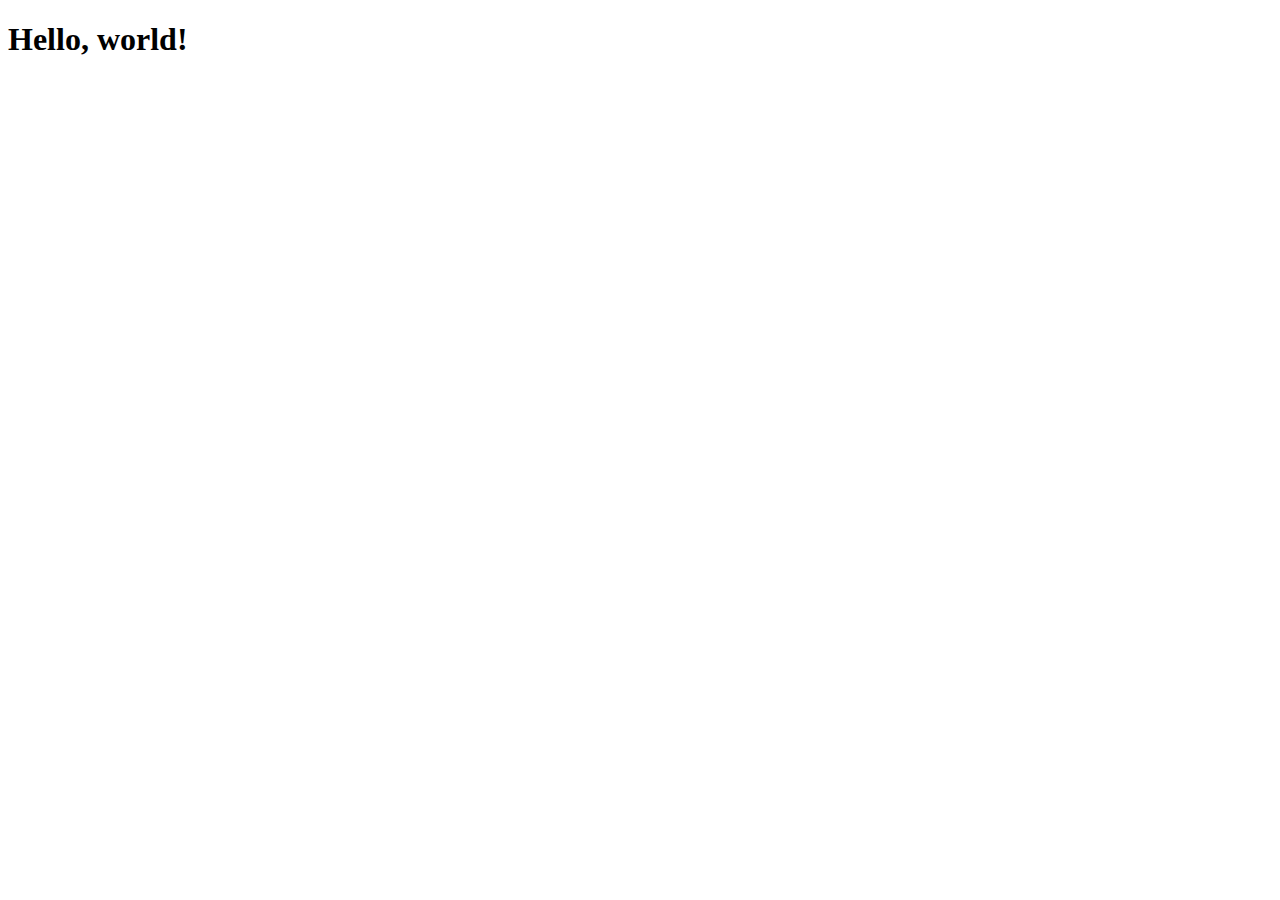
==== index.html @ 62ead899 "Added bootstrap sources and js script" ====
<!DOCTYPE html>
<html lang="en">
<head>
    <meta charset="UTF-8">
    <meta http-equiv="X-UA-Compatible" content="IE=edge">
    <meta name="viewport" content="width=device-width, initial-scale=1.0">
    <link href="https://cdn.jsdelivr.net/npm/bootstrap@5.0.2/dist/css/bootstrap.min.css" rel="stylesheet" integrity="sha384-EVSTQN3/azprG1Anm3QDgpJLIm9Nao0Yz1ztcQTwFspd3yD65VohhpuuCOmLASjC" crossorigin="anonymous">
    <title>Movie viewer</title>
</head>
<body>
    <h1>Hello, world!</h1>

<script src="https://cdn.jsdelivr.net/npm/bootstrap@5.0.2/dist/js/bootstrap.bundle.min.js" integrity="sha384-MrcW6ZMFYlzcLA8Nl+NtUVF0sA7MsXsP1UyJoMp4YLEuNSfAP+JcXn/tWtIaxVXM" crossorigin="anonymous"></script>
<script type="text/javascript" src="js/app.js" async></script>
</body>
</html>
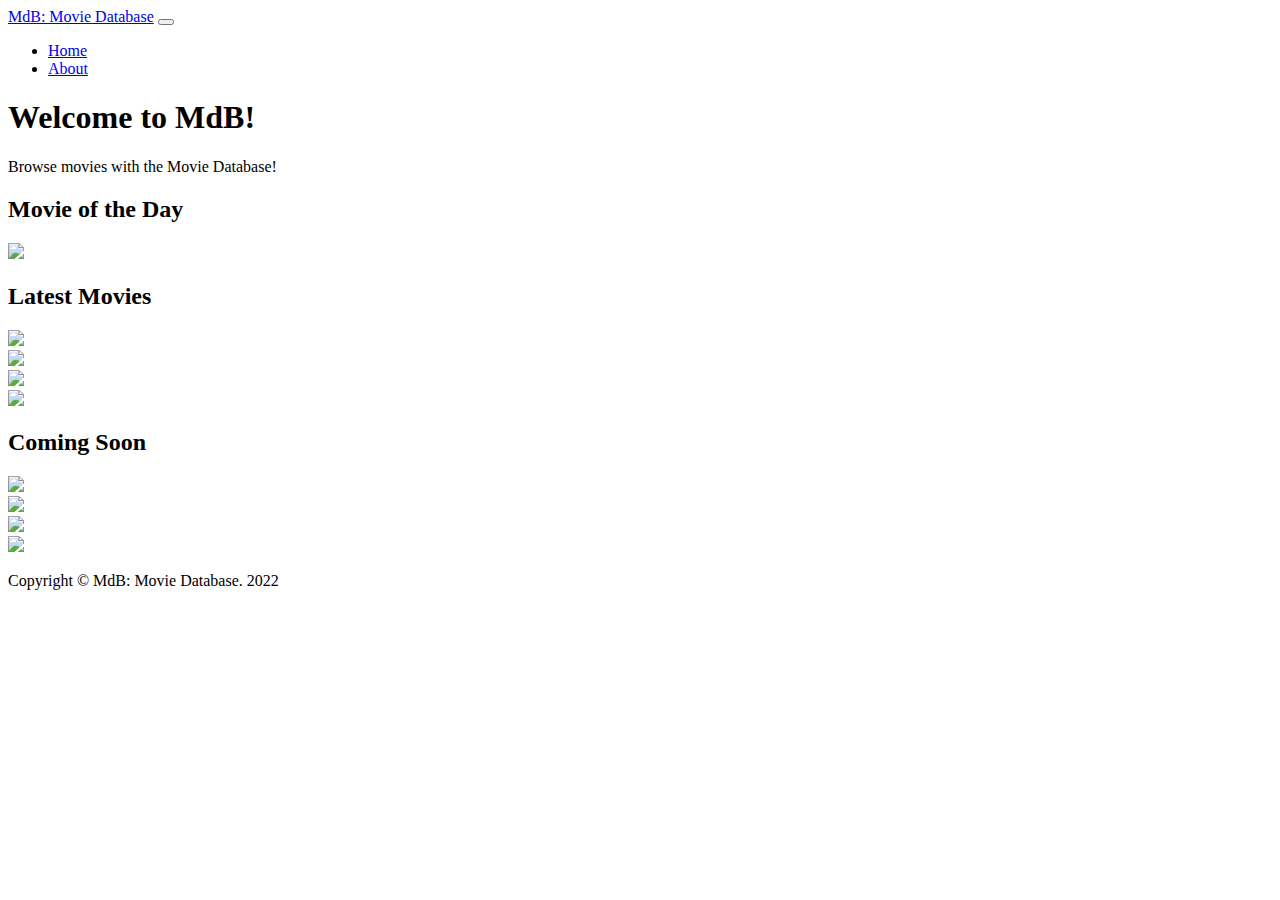
==== commit de64b78d: "added to the index" ====
--- a/index.html
+++ b/index.html
@@ -5,12 +5,119 @@
     <meta http-equiv="X-UA-Compatible" content="IE=edge">
     <meta name="viewport" content="width=device-width, initial-scale=1.0">
     <link href="https://cdn.jsdelivr.net/npm/bootstrap@5.0.2/dist/css/bootstrap.min.css" rel="stylesheet" integrity="sha384-EVSTQN3/azprG1Anm3QDgpJLIm9Nao0Yz1ztcQTwFspd3yD65VohhpuuCOmLASjC" crossorigin="anonymous">
-    <title>Movie viewer</title>
+    <title>MdB: Movie Database</title>
 </head>
 <body>
-    <h1>Hello, world!</h1>
+    <body>
+    <!-- Navigation-->
+    <nav class="navbar navbar-expand-lg navbar-dark bg-dark fixed-top" id="mainNav">
+      <div class="container px-4">
+        <a class="navbar-brand" href="#">MdB: Movie Database</a>
+        <button class="navbar-toggler" type="button" data-bs-toggle="collapse" data-bs-target="#navbarResponsive" aria-controls="navbarResponsive" aria-expanded="false" aria-label="Toggle navigation">
+          <span class="navbar-toggler-icon"></span>
+        </button>
+        <div class="collapse navbar-collapse" id="navbarResponsive">
+          <ul class="navbar-nav ms-auto text-uppercase">
+            <li class="nav-item">
+              <a class="nav-link" href="#">Home</a>
+            </li>
+            <li class="nav-item">
+              <a class="nav-link" href="#about">About</a>
+            </li>
+          </ul>
+        </div>
+      </div>
+    </nav>
+    <!-- Header-->
+    <header class="bg-light bg-gradient text-dark">
+      <div class="container px-4 text-center">
+        <h1 class="fw-bolder">Welcome to MdB!</h1>
+        <p class="lead">Browse movies with the Movie Database!</p>
+      </div>
+    </header>
+
+    <!--PICK OF THE DAY-->
+
+    <section class="bg-white" id="pick">
+      <div class="container">
+      <h2 class="text-dark text-center">Movie of the Day</h2>
+            <div class="card-latest" style="width: 18rem;">
+              <img class="card-img-top" src="...">
+            </div>
+      </div>
+    </section>
+
+    <!-- LATEST MOVIES -->
+    <section class="bg-light" id="latest">
+      <div class="container">
+        <div class="row">
+        <h2 class="text-dark">Latest Movies</h2>
+          <div class="col-sm">
+            <div class="card" style="width: 12rem;">
+              <img class="card-img-top" src="...">
+            </div>
+          </div>
+          <div class="col-sm">
+            <div class="card" style="width: 12rem;">
+              <img class="card-img-top" src="...">
+            </div>
+          </div>
+          <div class="col-sm">
+            <div class="card" style="width: 12rem;">
+              <img class="card-img-top" src="...">
+            </div>
+          </div>
+          <div class="col-sm">
+            <div class="card" style="width: 12rem;">
+              <img class="card-img-top" src="...">
+            </div>
+          </div>
+        </div>
+      </div>
+    </section>
+
+    <!--COMING SOON-->
+
+    <section class="bg-white" id="latest">
+      <div class="container px-4">
+        <div class="row gx-4">
+        <h2 class="text-dark">Coming Soon</h2>
+          <div class="col-sm">
+            <div class="card" style="width: 12rem;">
+              <img class="card-img-top" src="...">
+            </div>
+          </div>
+          <div class="col-sm">
+            <div class="card" style="width: 12rem;">
+              <img class="card-img-top" src="...">
+            </div>
+          </div>
+          <div class="col-sm">
+            <div class="card" style="width: 12rem;">
+              <img class="card-img-top" src="...">
+            </div>
+          </div>
+          <div class="col-sm">
+            <div class="card" style="width: 12rem;">
+              <img class="card-img-top" src="...">
+            </div>
+          </div>
+        </div>
+      </div>
+          </div>
+        </div>
+      </div>
+    </section>
+
+    <!-- Footer-->
+    <footer class="py-5 bg-dark">
+      <div class="container px-4">
+        <p class="m-0 text-center text-warning">Copyright &copy; MdB: Movie Database. 2022</p>
+      </div>
+    </footer>
 
 <script src="https://cdn.jsdelivr.net/npm/bootstrap@5.0.2/dist/js/bootstrap.bundle.min.js" integrity="sha384-MrcW6ZMFYlzcLA8Nl+NtUVF0sA7MsXsP1UyJoMp4YLEuNSfAP+JcXn/tWtIaxVXM" crossorigin="anonymous"></script>
 <script type="text/javascript" src="js/app.js" async></script>
+<link href="css/style.css" rel="stylesheet" />
 </body>
 </html>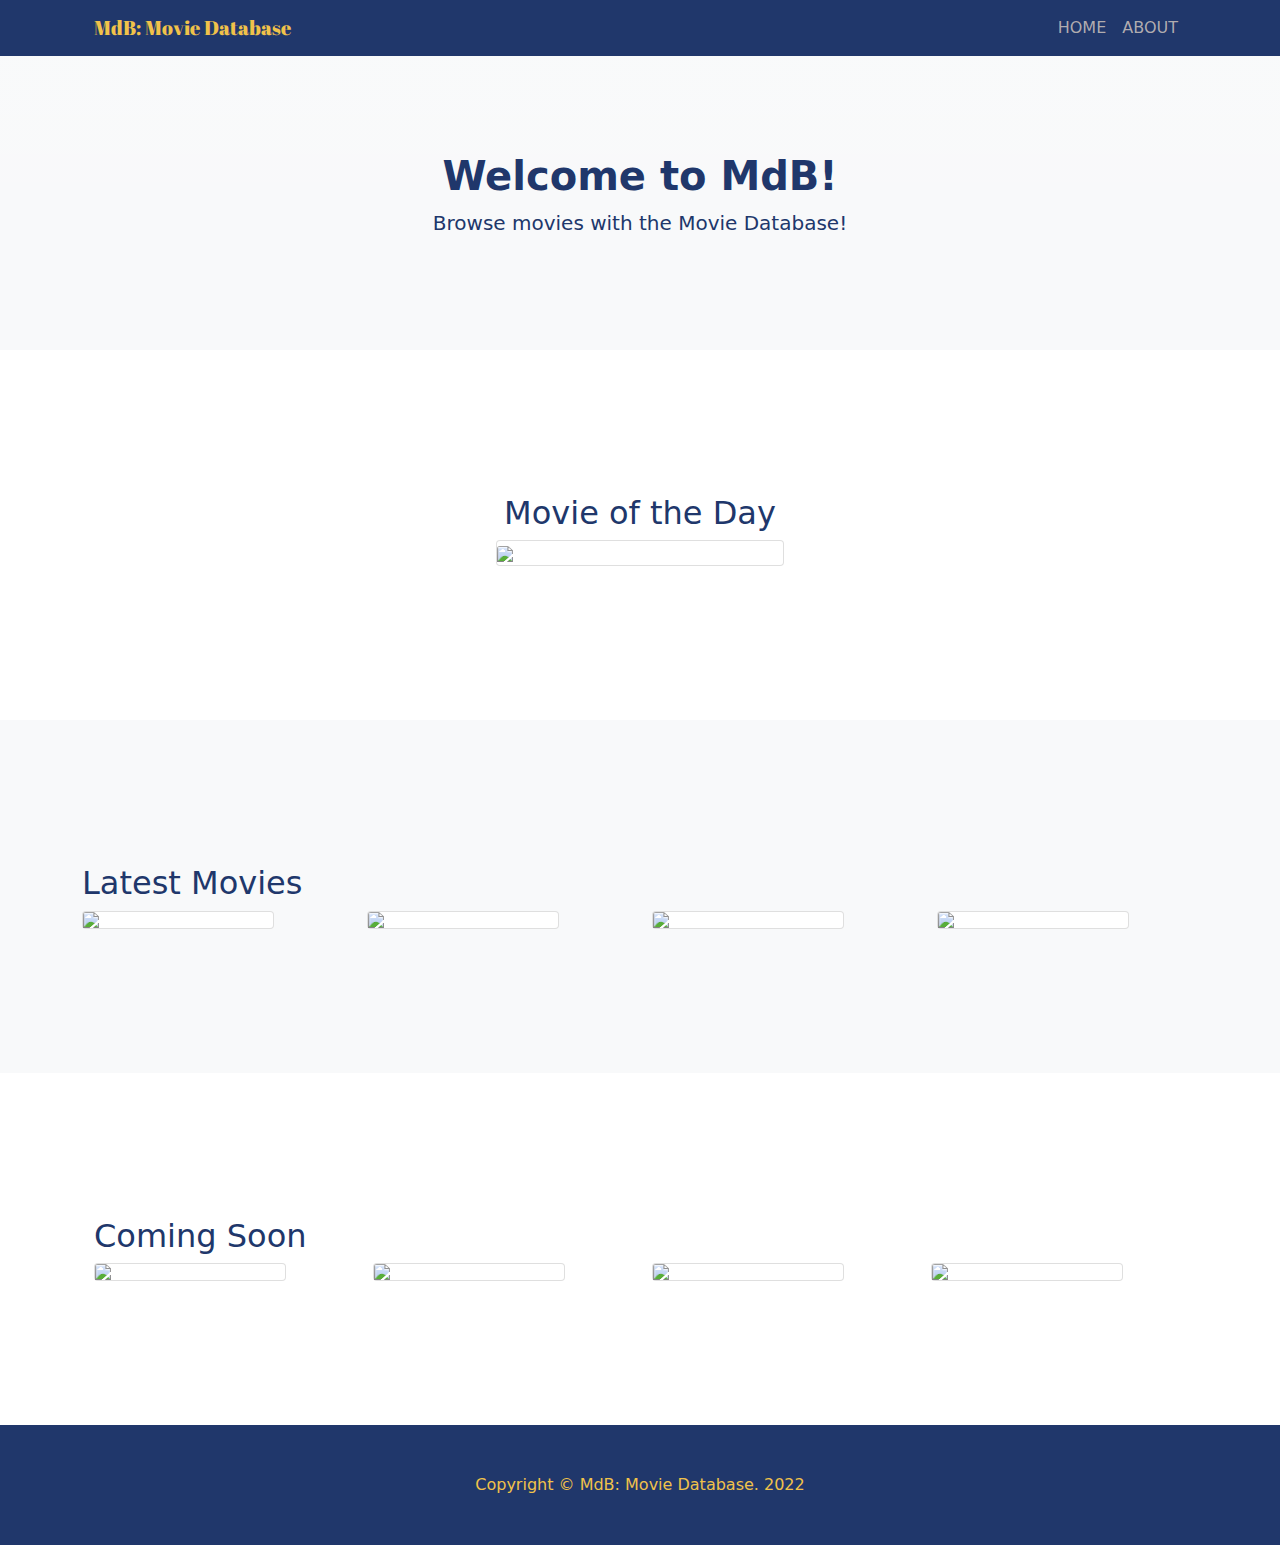
==== commit 9a4d683b: "About Page Creation" ====
--- a/index.html
+++ b/index.html
@@ -22,7 +22,7 @@
               <a class="nav-link" href="#">Home</a>
             </li>
             <li class="nav-item">
-              <a class="nav-link" href="#about">About</a>
+              <a class="nav-link" href="about.html">About</a>
             </li>
           </ul>
         </div>
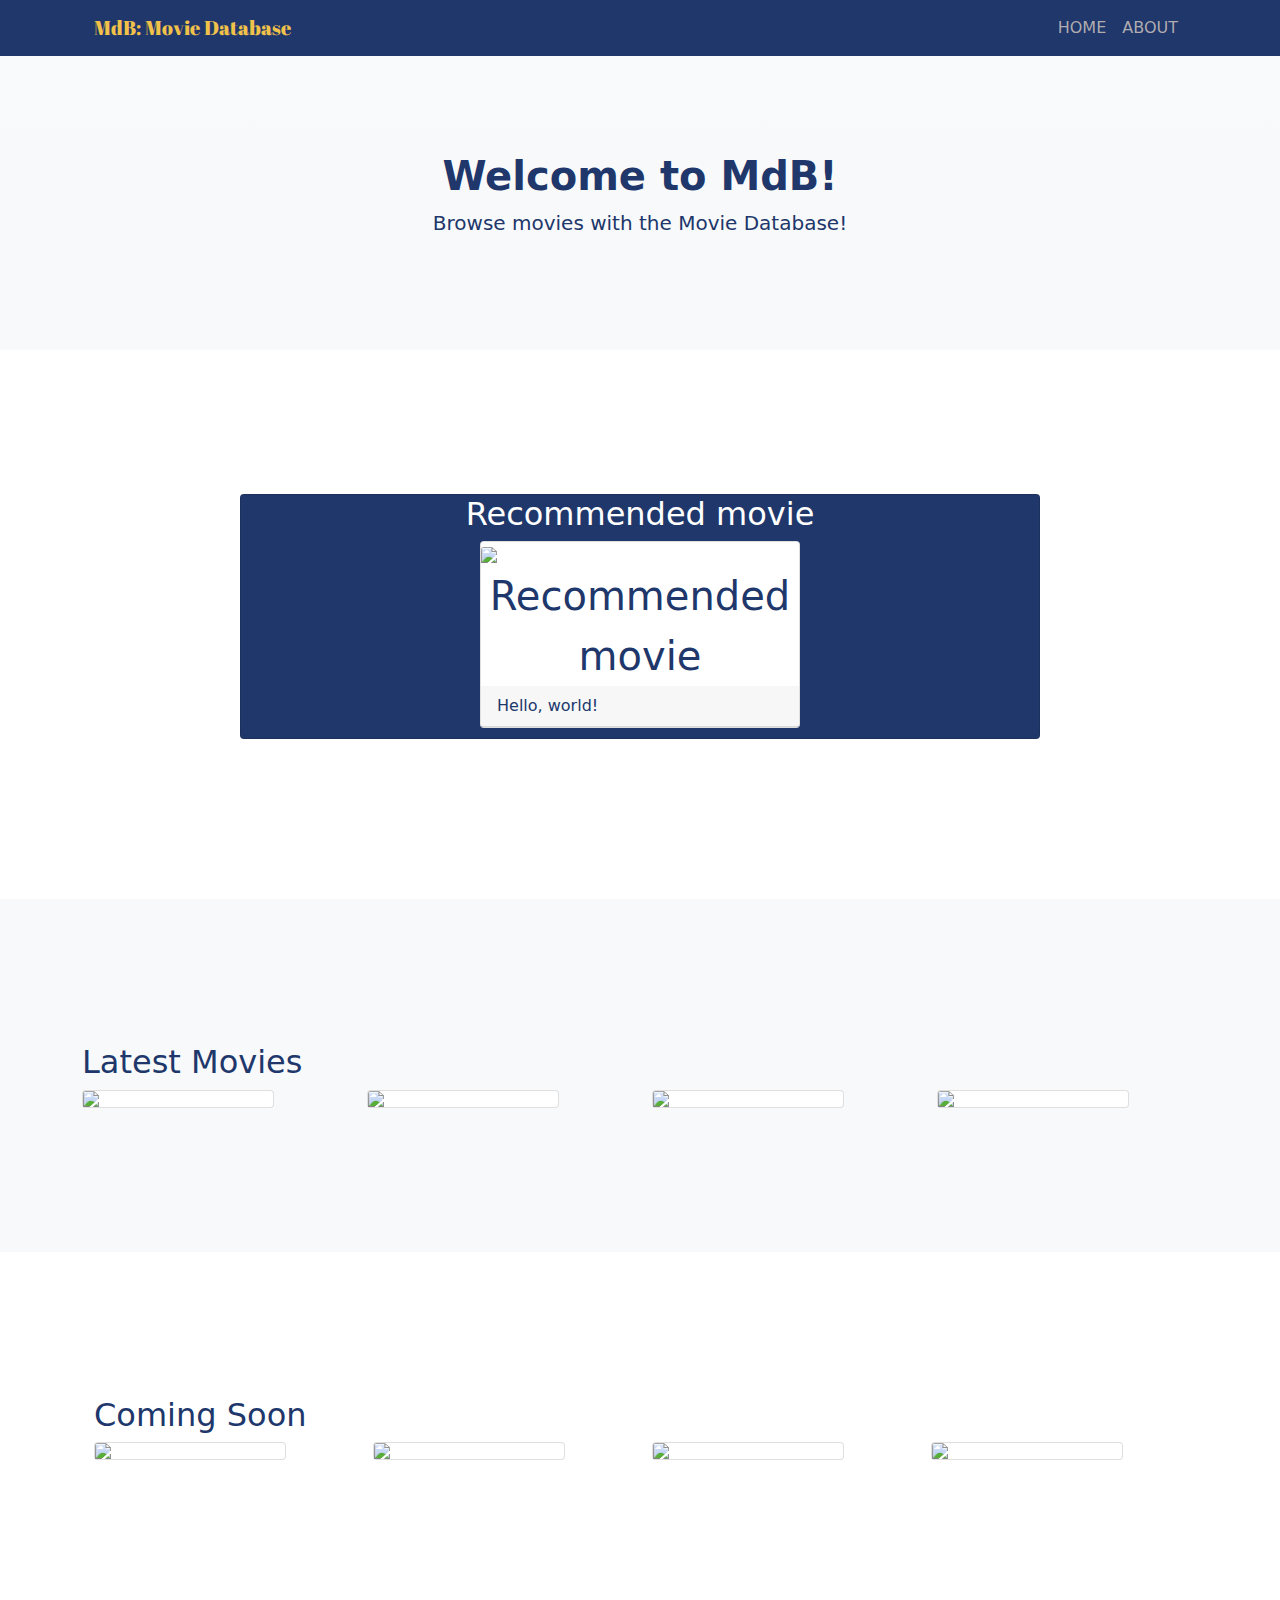
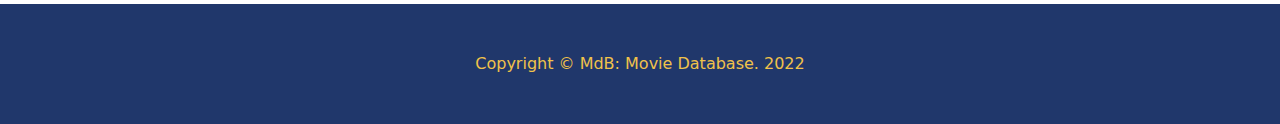
==== commit 18fb3ca0: "Added DOM manpulation for movie of the day" ====
--- a/index.html
+++ b/index.html
@@ -40,10 +40,14 @@
 
     <section class="bg-white" id="pick">
       <div class="container">
-      <h2 class="text-dark text-center">Movie of the Day</h2>
-            <div class="card-latest" style="width: 18rem;">
-              <img class="card-img-top" src="...">
-            </div>
+        <div class="card text-white bg-dark mb-3" style="width: 50rem; margin:auto;">
+          <h2 class="card-title text-center">Recommended movie</h2>
+            <div class="card-latest" style="width: 20rem;">
+              <a target="_blank" id="pick_mdb_red" href=""><img id="pick_day_poster" class="card-img-top" src="..."></a>
+              <div id="pick_day_title" class="card-text text-dark fs-1 text-center">Recommended movie</div>
+              <div id="pick_day_desc" class="card-text text-dark card-header">Hello, world!</div>
+          </div>
+        </div>
       </div>
     </section>
 
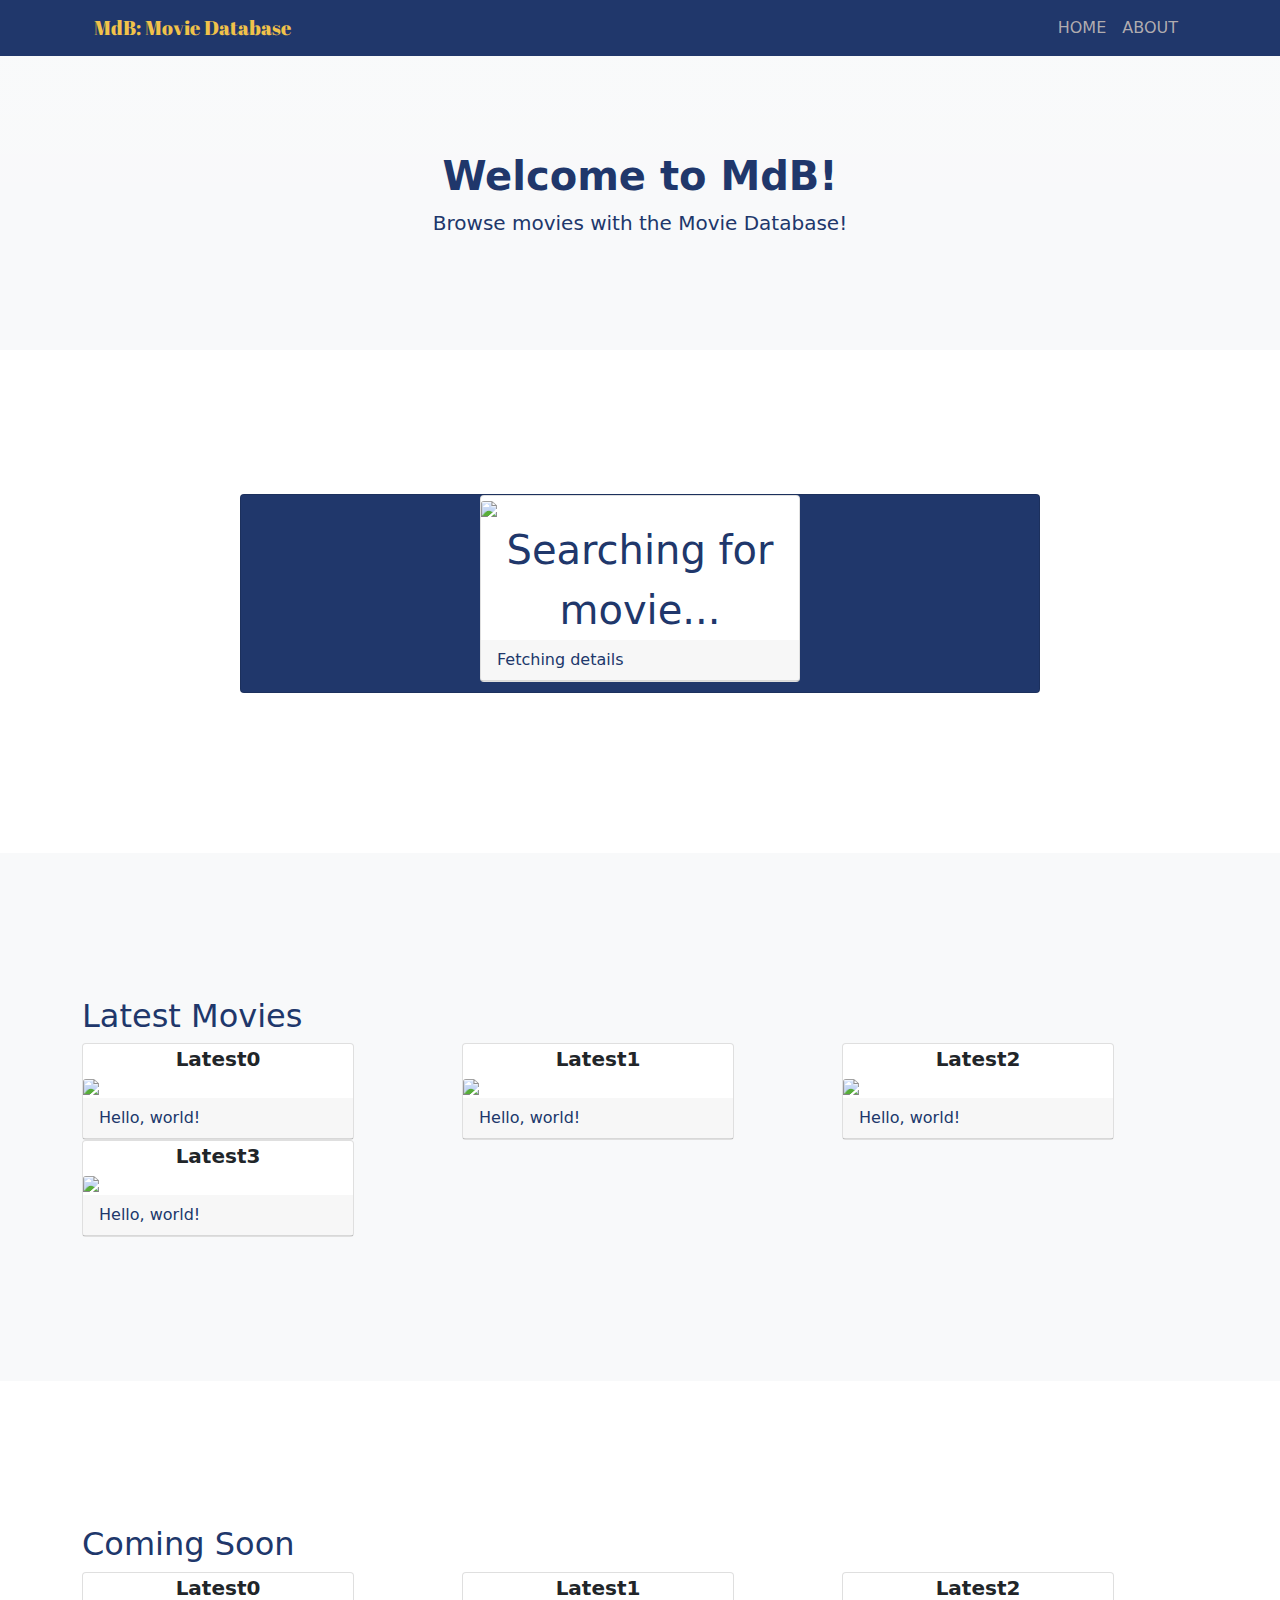
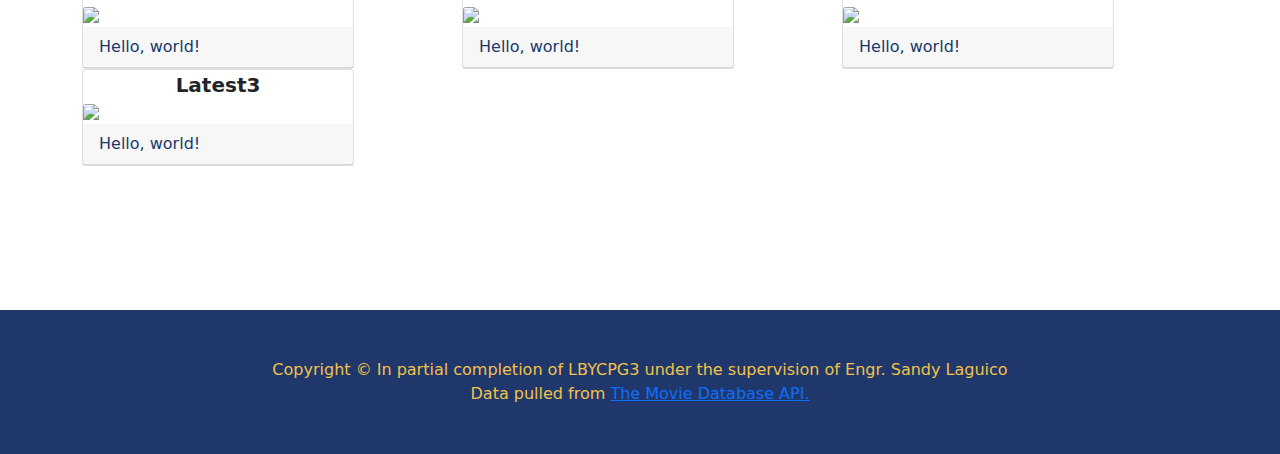
==== commit ad6f0113: "Finalized fetch API and DOM manipulation" ====
--- a/index.html
+++ b/index.html
@@ -41,11 +41,10 @@
     <section class="bg-white" id="pick">
       <div class="container">
         <div class="card text-white bg-dark mb-3" style="width: 50rem; margin:auto;">
-          <h2 class="card-title text-center">Recommended movie</h2>
             <div class="card-latest" style="width: 20rem;">
               <a target="_blank" id="pick_mdb_red" href=""><img id="pick_day_poster" class="card-img-top" src="..."></a>
-              <div id="pick_day_title" class="card-text text-dark fs-1 text-center">Recommended movie</div>
-              <div id="pick_day_desc" class="card-text text-dark card-header">Hello, world!</div>
+              <div id="pick_day_title" class="card-text text-dark fs-1 text-center">Searching for movie...</div>
+              <div id="pick_day_desc" class="card-text text-dark card-header">Fetching details</div>
           </div>
         </div>
       </div>
@@ -57,23 +56,31 @@
         <div class="row">
         <h2 class="text-dark">Latest Movies</h2>
           <div class="col-sm">
-            <div class="card" style="width: 12rem;">
-              <img class="card-img-top" src="...">
+            <div class="card" style="width: 17rem;">
+              <div id="lat_0_title" class="fs-5 text-center fw-bold">Latest0</div>
+              <a id="lat_0_red" target="_blank" href=""><img id="lat_0_post" class="card-img-top" src="..."></a>
+              <div id="lat_0_desc" class="card-text text-dark card-header">Hello, world!</div>
             </div>
           </div>
           <div class="col-sm">
-            <div class="card" style="width: 12rem;">
-              <img class="card-img-top" src="...">
+            <div class="card" style="width: 17rem;">
+              <div id="lat_1_title" class="fs-5 text-center fw-bold">Latest1</div>
+              <a id="lat_1_red" target="_blank" href=""><img id="lat_1_post" class="card-img-top" src="..."></a>
+              <div id="lat_1_desc" class="card-text text-dark card-header">Hello, world!</div>
             </div>
           </div>
           <div class="col-sm">
-            <div class="card" style="width: 12rem;">
-              <img class="card-img-top" src="...">
+            <div class="card" style="width: 17rem;">
+              <div id="lat_2_title" class="fs-5 text-center fw-bold">Latest2</div>
+              <a id="lat_2_red" target="_blank" href=""><img id="lat_2_post" class="card-img-top" src="..."></a>
+              <div id="lat_2_desc" class="card-text text-dark card-header">Hello, world!</div>
             </div>
           </div>
           <div class="col-sm">
-            <div class="card" style="width: 12rem;">
-              <img class="card-img-top" src="...">
+            <div class="card" style="width: 17rem;">
+              <div id="lat_3_title" class="fs-5 text-center fw-bold">Latest3</div>
+              <a id="lat_3_red" target="_blank" href=""><img id="lat_3_post" class="card-img-top" src="..."></a>
+              <div id="lat_3_desc" class="card-text text-dark card-header">Hello, world!</div>
             </div>
           </div>
         </div>
@@ -83,31 +90,36 @@
     <!--COMING SOON-->
 
     <section class="bg-white" id="latest">
-      <div class="container px-4">
-        <div class="row gx-4">
+      <div class="container">
+        <div class="row">
         <h2 class="text-dark">Coming Soon</h2>
           <div class="col-sm">
-            <div class="card" style="width: 12rem;">
-              <img class="card-img-top" src="...">
+            <div class="card" style="width: 17rem;">
+              <div id="com_0_title" class="fs-5 text-center fw-bold">Latest0</div>
+              <a id="com_0_red" target="_blank" href=""><img id="com_0_post" class="card-img-top" src="..."></a>
+              <div id="com_0_desc" class="card-text text-dark card-header">Hello, world!</div>
             </div>
           </div>
           <div class="col-sm">
-            <div class="card" style="width: 12rem;">
-              <img class="card-img-top" src="...">
+            <div class="card" style="width: 17rem;">
+              <div id="com_1_title" class="fs-5 text-center fw-bold">Latest1</div>
+              <a id="com_1_red" target="_blank" href=""><img id="com_1_post" class="card-img-top" src="..."></a>
+              <div id="com_1_desc" class="card-text text-dark card-header">Hello, world!</div>
             </div>
           </div>
           <div class="col-sm">
-            <div class="card" style="width: 12rem;">
-              <img class="card-img-top" src="...">
+            <div class="card" style="width: 17rem;">
+              <div id="com_2_title" class="fs-5 text-center fw-bold">Latest2</div>
+              <a id="com_2_red" target="_blank" href=""><img id="com_2_post" class="card-img-top" src="..."></a>
+              <div id="com_2_desc" class="card-text text-dark card-header">Hello, world!</div>
             </div>
           </div>
           <div class="col-sm">
-            <div class="card" style="width: 12rem;">
-              <img class="card-img-top" src="...">
+            <div class="card" style="width: 17rem;">
+              <div id="com_3_title" class="fs-5 text-center fw-bold">Latest3</div>
+              <a id="com_3_red" target="_blank" href=""><img id="com_3_post" class="card-img-top" src="..."></a>
+              <div id="com_3_desc" class="card-text text-dark card-header">Hello, world!</div>
             </div>
-          </div>
-        </div>
-      </div>
           </div>
         </div>
       </div>
@@ -116,7 +128,8 @@
     <!-- Footer-->
     <footer class="py-5 bg-dark">
       <div class="container px-4">
-        <p class="m-0 text-center text-warning">Copyright &copy; MdB: Movie Database. 2022</p>
+        <p class="m-0 text-center text-warning">Copyright &copy; In partial completion of LBYCPG3 under the supervision of Engr. Sandy Laguico</p>
+        <p class="m-0 text-center text-warning">Data pulled from <a href="https://www.themoviedb.org/">The Movie Database API.</a></p>
       </div>
     </footer>
 
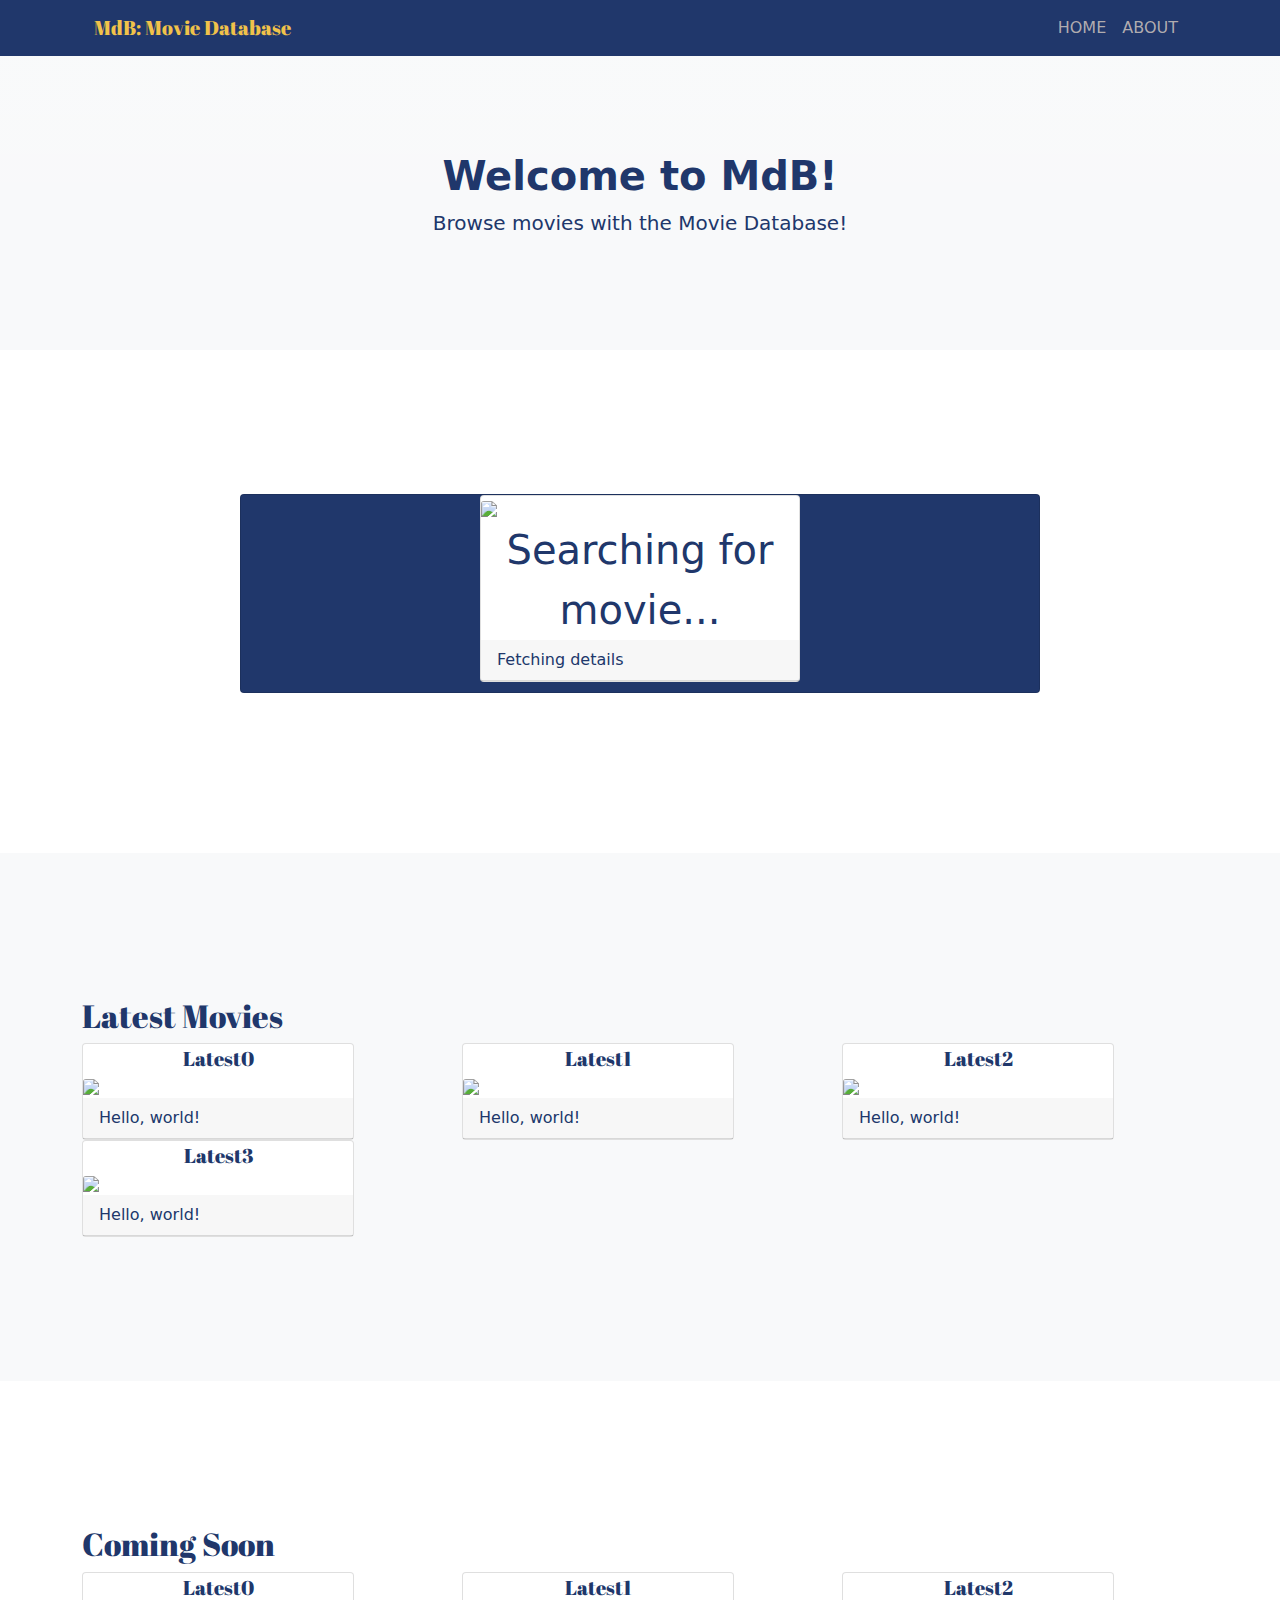
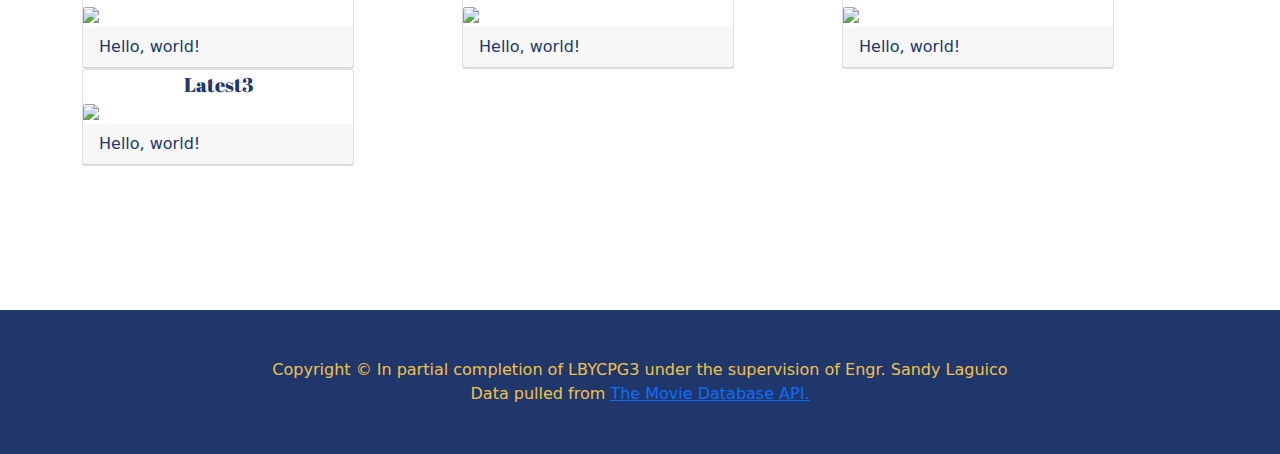
==== commit e8285931: "updated the fonts" ====
--- a/index.html
+++ b/index.html
@@ -1,140 +1,139 @@
-<!DOCTYPE html>
-<html lang="en">
-<head>
-    <meta charset="UTF-8">
-    <meta http-equiv="X-UA-Compatible" content="IE=edge">
-    <meta name="viewport" content="width=device-width, initial-scale=1.0">
-    <link href="https://cdn.jsdelivr.net/npm/bootstrap@5.0.2/dist/css/bootstrap.min.css" rel="stylesheet" integrity="sha384-EVSTQN3/azprG1Anm3QDgpJLIm9Nao0Yz1ztcQTwFspd3yD65VohhpuuCOmLASjC" crossorigin="anonymous">
-    <title>MdB: Movie Database</title>
-</head>
-<body>
-    <body>
-    <!-- Navigation-->
-    <nav class="navbar navbar-expand-lg navbar-dark bg-dark fixed-top" id="mainNav">
-      <div class="container px-4">
-        <a class="navbar-brand" href="#">MdB: Movie Database</a>
-        <button class="navbar-toggler" type="button" data-bs-toggle="collapse" data-bs-target="#navbarResponsive" aria-controls="navbarResponsive" aria-expanded="false" aria-label="Toggle navigation">
-          <span class="navbar-toggler-icon"></span>
-        </button>
-        <div class="collapse navbar-collapse" id="navbarResponsive">
-          <ul class="navbar-nav ms-auto text-uppercase">
-            <li class="nav-item">
-              <a class="nav-link" href="#">Home</a>
-            </li>
-            <li class="nav-item">
-              <a class="nav-link" href="about.html">About</a>
-            </li>
-          </ul>
-        </div>
-      </div>
-    </nav>
-    <!-- Header-->
-    <header class="bg-light bg-gradient text-dark">
-      <div class="container px-4 text-center">
-        <h1 class="fw-bolder">Welcome to MdB!</h1>
-        <p class="lead">Browse movies with the Movie Database!</p>
-      </div>
-    </header>
-
-    <!--PICK OF THE DAY-->
-
-    <section class="bg-white" id="pick">
-      <div class="container">
-        <div class="card text-white bg-dark mb-3" style="width: 50rem; margin:auto;">
-            <div class="card-latest" style="width: 20rem;">
-              <a target="_blank" id="pick_mdb_red" href=""><img id="pick_day_poster" class="card-img-top" src="..."></a>
-              <div id="pick_day_title" class="card-text text-dark fs-1 text-center">Searching for movie...</div>
-              <div id="pick_day_desc" class="card-text text-dark card-header">Fetching details</div>
-          </div>
-        </div>
-      </div>
-    </section>
-
-    <!-- LATEST MOVIES -->
-    <section class="bg-light" id="latest">
-      <div class="container">
-        <div class="row">
-        <h2 class="text-dark">Latest Movies</h2>
-          <div class="col-sm">
-            <div class="card" style="width: 17rem;">
-              <div id="lat_0_title" class="fs-5 text-center fw-bold">Latest0</div>
-              <a id="lat_0_red" target="_blank" href=""><img id="lat_0_post" class="card-img-top" src="..."></a>
-              <div id="lat_0_desc" class="card-text text-dark card-header">Hello, world!</div>
-            </div>
-          </div>
-          <div class="col-sm">
-            <div class="card" style="width: 17rem;">
-              <div id="lat_1_title" class="fs-5 text-center fw-bold">Latest1</div>
-              <a id="lat_1_red" target="_blank" href=""><img id="lat_1_post" class="card-img-top" src="..."></a>
-              <div id="lat_1_desc" class="card-text text-dark card-header">Hello, world!</div>
-            </div>
-          </div>
-          <div class="col-sm">
-            <div class="card" style="width: 17rem;">
-              <div id="lat_2_title" class="fs-5 text-center fw-bold">Latest2</div>
-              <a id="lat_2_red" target="_blank" href=""><img id="lat_2_post" class="card-img-top" src="..."></a>
-              <div id="lat_2_desc" class="card-text text-dark card-header">Hello, world!</div>
-            </div>
-          </div>
-          <div class="col-sm">
-            <div class="card" style="width: 17rem;">
-              <div id="lat_3_title" class="fs-5 text-center fw-bold">Latest3</div>
-              <a id="lat_3_red" target="_blank" href=""><img id="lat_3_post" class="card-img-top" src="..."></a>
-              <div id="lat_3_desc" class="card-text text-dark card-header">Hello, world!</div>
-            </div>
-          </div>
-        </div>
-      </div>
-    </section>
-
-    <!--COMING SOON-->
-
-    <section class="bg-white" id="latest">
-      <div class="container">
-        <div class="row">
-        <h2 class="text-dark">Coming Soon</h2>
-          <div class="col-sm">
-            <div class="card" style="width: 17rem;">
-              <div id="com_0_title" class="fs-5 text-center fw-bold">Latest0</div>
-              <a id="com_0_red" target="_blank" href=""><img id="com_0_post" class="card-img-top" src="..."></a>
-              <div id="com_0_desc" class="card-text text-dark card-header">Hello, world!</div>
-            </div>
-          </div>
-          <div class="col-sm">
-            <div class="card" style="width: 17rem;">
-              <div id="com_1_title" class="fs-5 text-center fw-bold">Latest1</div>
-              <a id="com_1_red" target="_blank" href=""><img id="com_1_post" class="card-img-top" src="..."></a>
-              <div id="com_1_desc" class="card-text text-dark card-header">Hello, world!</div>
-            </div>
-          </div>
-          <div class="col-sm">
-            <div class="card" style="width: 17rem;">
-              <div id="com_2_title" class="fs-5 text-center fw-bold">Latest2</div>
-              <a id="com_2_red" target="_blank" href=""><img id="com_2_post" class="card-img-top" src="..."></a>
-              <div id="com_2_desc" class="card-text text-dark card-header">Hello, world!</div>
-            </div>
-          </div>
-          <div class="col-sm">
-            <div class="card" style="width: 17rem;">
-              <div id="com_3_title" class="fs-5 text-center fw-bold">Latest3</div>
-              <a id="com_3_red" target="_blank" href=""><img id="com_3_post" class="card-img-top" src="..."></a>
-              <div id="com_3_desc" class="card-text text-dark card-header">Hello, world!</div>
-            </div>
-          </div>
-        </div>
-      </div>
-    </section>
-
-    <!-- Footer-->
-    <footer class="py-5 bg-dark">
-      <div class="container px-4">
-        <p class="m-0 text-center text-warning">Copyright &copy; In partial completion of LBYCPG3 under the supervision of Engr. Sandy Laguico</p>
-        <p class="m-0 text-center text-warning">Data pulled from <a href="https://www.themoviedb.org/">The Movie Database API.</a></p>
-      </div>
-    </footer>
-
-<script src="https://cdn.jsdelivr.net/npm/bootstrap@5.0.2/dist/js/bootstrap.bundle.min.js" integrity="sha384-MrcW6ZMFYlzcLA8Nl+NtUVF0sA7MsXsP1UyJoMp4YLEuNSfAP+JcXn/tWtIaxVXM" crossorigin="anonymous"></script>
-<script type="text/javascript" src="js/app.js" async></script>
-<link href="css/style.css" rel="stylesheet" />
-</body>
+<!DOCTYPE html>
+<html lang="en">
+<head>
+    <meta charset="UTF-8">
+    <meta http-equiv="X-UA-Compatible" content="IE=edge">
+    <meta name="viewport" content="width=device-width, initial-scale=1.0">
+    <link href="https://cdn.jsdelivr.net/npm/bootstrap@5.0.2/dist/css/bootstrap.min.css" rel="stylesheet" integrity="sha384-EVSTQN3/azprG1Anm3QDgpJLIm9Nao0Yz1ztcQTwFspd3yD65VohhpuuCOmLASjC" crossorigin="anonymous">
+    <title>MdB: Movie Database</title>
+</head>
+<body>
+    <!-- Navigation-->
+    <nav class="navbar navbar-expand-lg navbar-dark bg-dark fixed-top" id="mainNav">
+      <div class="container px-4">
+        <a class="navbar-brand" href="#">MdB: Movie Database</a>
+        <button class="navbar-toggler" type="button" data-bs-toggle="collapse" data-bs-target="#navbarResponsive" aria-controls="navbarResponsive" aria-expanded="false" aria-label="Toggle navigation">
+          <span class="navbar-toggler-icon"></span>
+        </button>
+        <div class="collapse navbar-collapse" id="navbarResponsive">
+          <ul class="navbar-nav ms-auto text-uppercase">
+            <li class="nav-item">
+              <a class="nav-link" href="#">Home</a>
+            </li>
+            <li class="nav-item">
+              <a class="nav-link" href="about.html">About</a>
+            </li>
+          </ul>
+        </div>
+      </div>
+    </nav>
+    <!-- Header-->
+    <header class="bg-light bg-gradient text-dark">
+      <div class="container px-4 text-center">
+        <h1 class="fw-bolder">Welcome to MdB!</h1>
+        <p class="lead">Browse movies with the Movie Database!</p>
+      </div>
+    </header>
+
+    <!--PICK OF THE DAY-->
+
+    <section class="bg-white" id="pick">
+      <div class="container">
+        <div class="card text-white bg-dark mb-3" style="width: 50rem; margin:auto;">
+            <div class="card-latest" style="width: 20rem;">
+              <a target="_blank" id="pick_mdb_red" href=""><img id="pick_day_poster" class="card-img-top" src="..."></a>
+              <div id="pick_day_title" class="card-text text-dark fs-1 text-center">Searching for movie...</div>
+              <div id="pick_day_desc" class="card-text text-dark card-header">Fetching details</div>
+          </div>
+        </div>
+      </div>
+    </section>
+
+    <!-- LATEST MOVIES -->
+    <section class="bg-light" id="latest">
+      <div class="container">
+        <div class="row">
+        <h2 class="text-dark movie-text">Latest Movies</h2>
+          <div class="col-sm">
+            <div class="card" style="width: 17rem;">
+              <div id="lat_0_title" class="fs-5 text-center movie-text text-dark">Latest0</div>
+              <a id="lat_0_red" target="_blank" href=""><img id="lat_0_post" class="card-img-top" src="..."></a>
+              <div id="lat_0_desc" class="card-text text-dark card-header">Hello, world!</div>
+            </div>
+          </div>
+          <div class="col-sm">
+            <div class="card" style="width: 17rem;">
+              <div id="lat_1_title" class="fs-5 text-center movie-text text-dark">Latest1</div>
+              <a id="lat_1_red" target="_blank" href=""><img id="lat_1_post" class="card-img-top" src="..."></a>
+              <div id="lat_1_desc" class="card-text text-dark card-header">Hello, world!</div>
+            </div>
+          </div>
+          <div class="col-sm">
+            <div class="card" style="width: 17rem;">
+              <div id="lat_2_title" class="fs-5 text-center movie-text text-dark">Latest2</div>
+              <a id="lat_2_red" target="_blank" href=""><img id="lat_2_post" class="card-img-top" src="..."></a>
+              <div id="lat_2_desc" class="card-text text-dark card-header">Hello, world!</div>
+            </div>
+          </div>
+          <div class="col-sm">
+            <div class="card" style="width: 17rem;">
+              <div id="lat_3_title" class="fs-5 text-center movie-text text-dark">Latest3</div>
+              <a id="lat_3_red" target="_blank" href=""><img id="lat_3_post" class="card-img-top" src="..."></a>
+              <div id="lat_3_desc" class="card-text text-dark card-header">Hello, world!</div>
+            </div>
+          </div>
+        </div>
+      </div>
+    </section>
+
+    <!--COMING SOON-->
+
+    <section class="bg-white" id="latest">
+      <div class="container">
+        <div class="row">
+        <h2 class="text-dark movie-text">Coming Soon</h2>
+          <div class="col-sm">
+            <div class="card" style="width: 17rem;">
+              <div id="com_0_title" class="fs-5 text-center movie-text text-dark">Latest0</div>
+              <a id="com_0_red" target="_blank" href=""><img id="com_0_post" class="card-img-top" src="..."></a>
+              <div id="com_0_desc" class="card-text text-dark card-header">Hello, world!</div>
+            </div>
+          </div>
+          <div class="col-sm">
+            <div class="card" style="width: 17rem;">
+              <div id="com_1_title" class="fs-5 text-center movie-text text-dark">Latest1</div>
+              <a id="com_1_red" target="_blank" href=""><img id="com_1_post" class="card-img-top" src="..."></a>
+              <div id="com_1_desc" class="card-text text-dark card-header">Hello, world!</div>
+            </div>
+          </div>
+          <div class="col-sm">
+            <div class="card" style="width: 17rem;">
+              <div id="com_2_title" class="fs-5 text-center movie-text text-dark">Latest2</div>
+              <a id="com_2_red" target="_blank" href=""><img id="com_2_post" class="card-img-top" src="..."></a>
+              <div id="com_2_desc" class="card-text text-dark card-header">Hello, world!</div>
+            </div>
+          </div>
+          <div class="col-sm">
+            <div class="card" style="width: 17rem;">
+              <div id="com_3_title" class="fs-5 text-center movie-text text-dark">Latest3</div>
+              <a id="com_3_red" target="_blank" href=""><img id="com_3_post" class="card-img-top" src="..."></a>
+              <div id="com_3_desc" class="card-text text-dark card-header">Hello, world!</div>
+            </div>
+          </div>
+        </div>
+      </div>
+    </section>
+
+    <!-- Footer-->
+    <footer class="py-5 bg-dark">
+      <div class="container px-4">
+        <p class="m-0 text-center text-warning">Copyright &copy; In partial completion of LBYCPG3 under the supervision of Engr. Sandy Laguico</p>
+        <p class="m-0 text-center text-warning">Data pulled from <a href="https://www.themoviedb.org/">The Movie Database API.</a></p>
+      </div>
+    </footer>
+
+<script src="https://cdn.jsdelivr.net/npm/bootstrap@5.0.2/dist/js/bootstrap.bundle.min.js" integrity="sha384-MrcW6ZMFYlzcLA8Nl+NtUVF0sA7MsXsP1UyJoMp4YLEuNSfAP+JcXn/tWtIaxVXM" crossorigin="anonymous"></script>
+<script type="text/javascript" src="js/app.js" async></script>
+<link href="css/style.css" rel="stylesheet" />
+</body>
 </html>